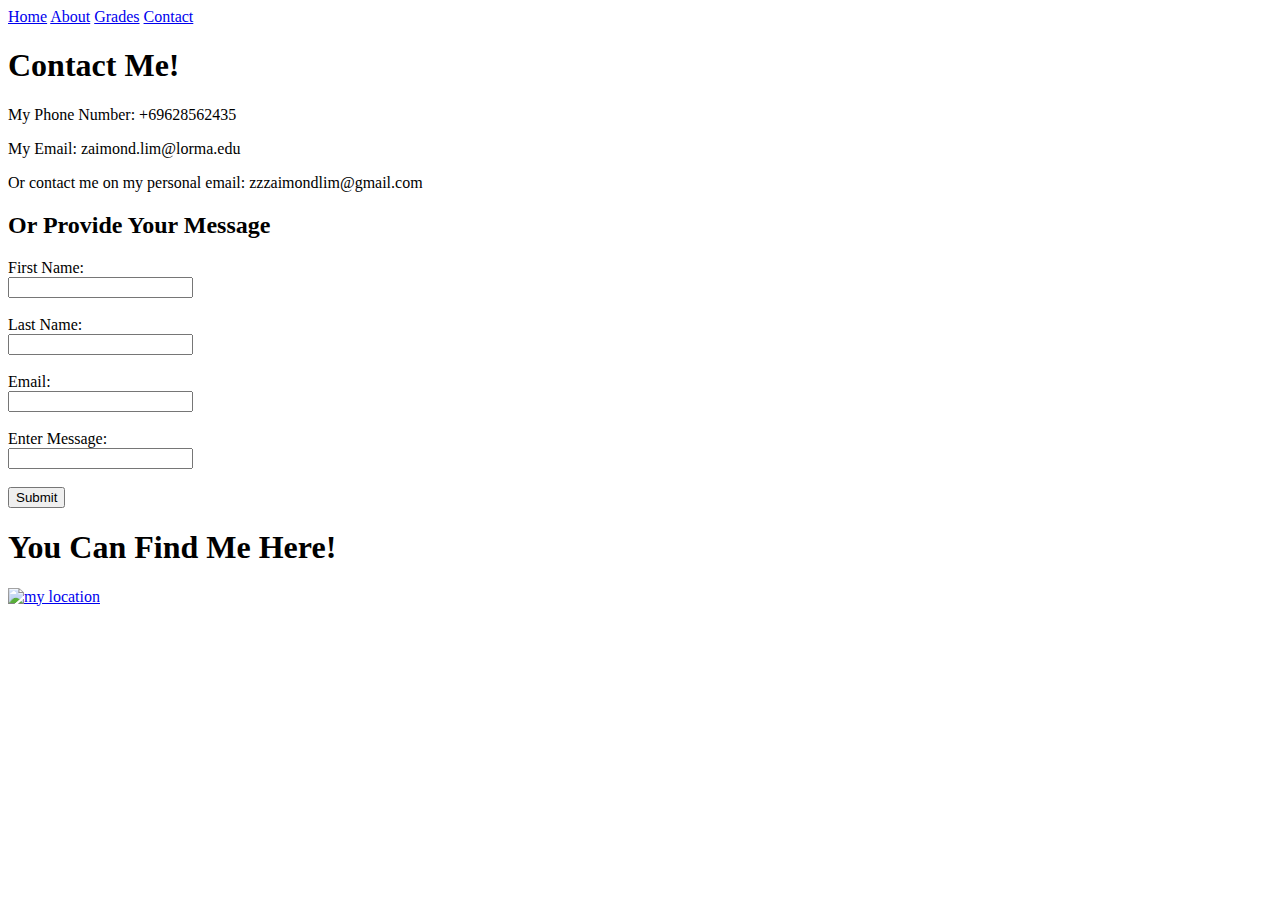
==== HTML/contact.html @ 1279605c "Final Ver" ====
<!DOCTYPE html>
<html lang="en">
<head>
    <meta charset="UTF-8">
    <meta name="viewport" content="width=device-width, initial-scale=1.0">
    <title>Contact Me!</title>
    <link rel="stylesheet" href="/main-repository-webdev/STYLES/styles_contact.css">
</head>
<body>
    <nav>
        <a href="/main-repository-webdev/HTML/portfolio_official.html">Home</a>
        <a href="/main-repository-webdev/HTML/aboutme.html">About</a>
        <a href="/main-repository-webdev/HTML/grades.html">Grades</a>
        <a class="active" href="/main-repository-webdev/HTML/contact.html">Contact</a>
    </nav>

    <main>
        <h1>Contact Me!</h1>
        <p>My Phone Number: +69628562435</p>
        <p>My Email: zaimond.lim@lorma.edu</p>
        <p>Or contact me on my personal email: zzzaimondlim@gmail.com</p>

        <h2>Or Provide Your Message</h2>
        <form>
            <label for="fname">First Name:</label><br>
            <input type="text" id="fname" name="fname" required><br><br>

            <label for="lname">Last Name:</label><br>
            <input type="text" id="lname" name="lname" required><br><br>

            <label for="email">Email:</label><br>
            <input type="email" id="email" name="email" required><br><br>

            <label for="message">Enter Message:</label><br>
            <input type="text" id="text" name="text" required><br><br>

            <button type="submit">Submit</button>
        </form>

        <h1>You Can Find Me Here!</h1>
        <a href="https://maps.app.goo.gl/e7GhP8UNWNtWoNNN8" target="_blank">
            <img src="/main-repository-webdev/Images/Screenshot 2025-02-13 101548.png" alt="my location" width="1920px" title="Find me Here!">
        </a>
    </main>
</body>
</html>
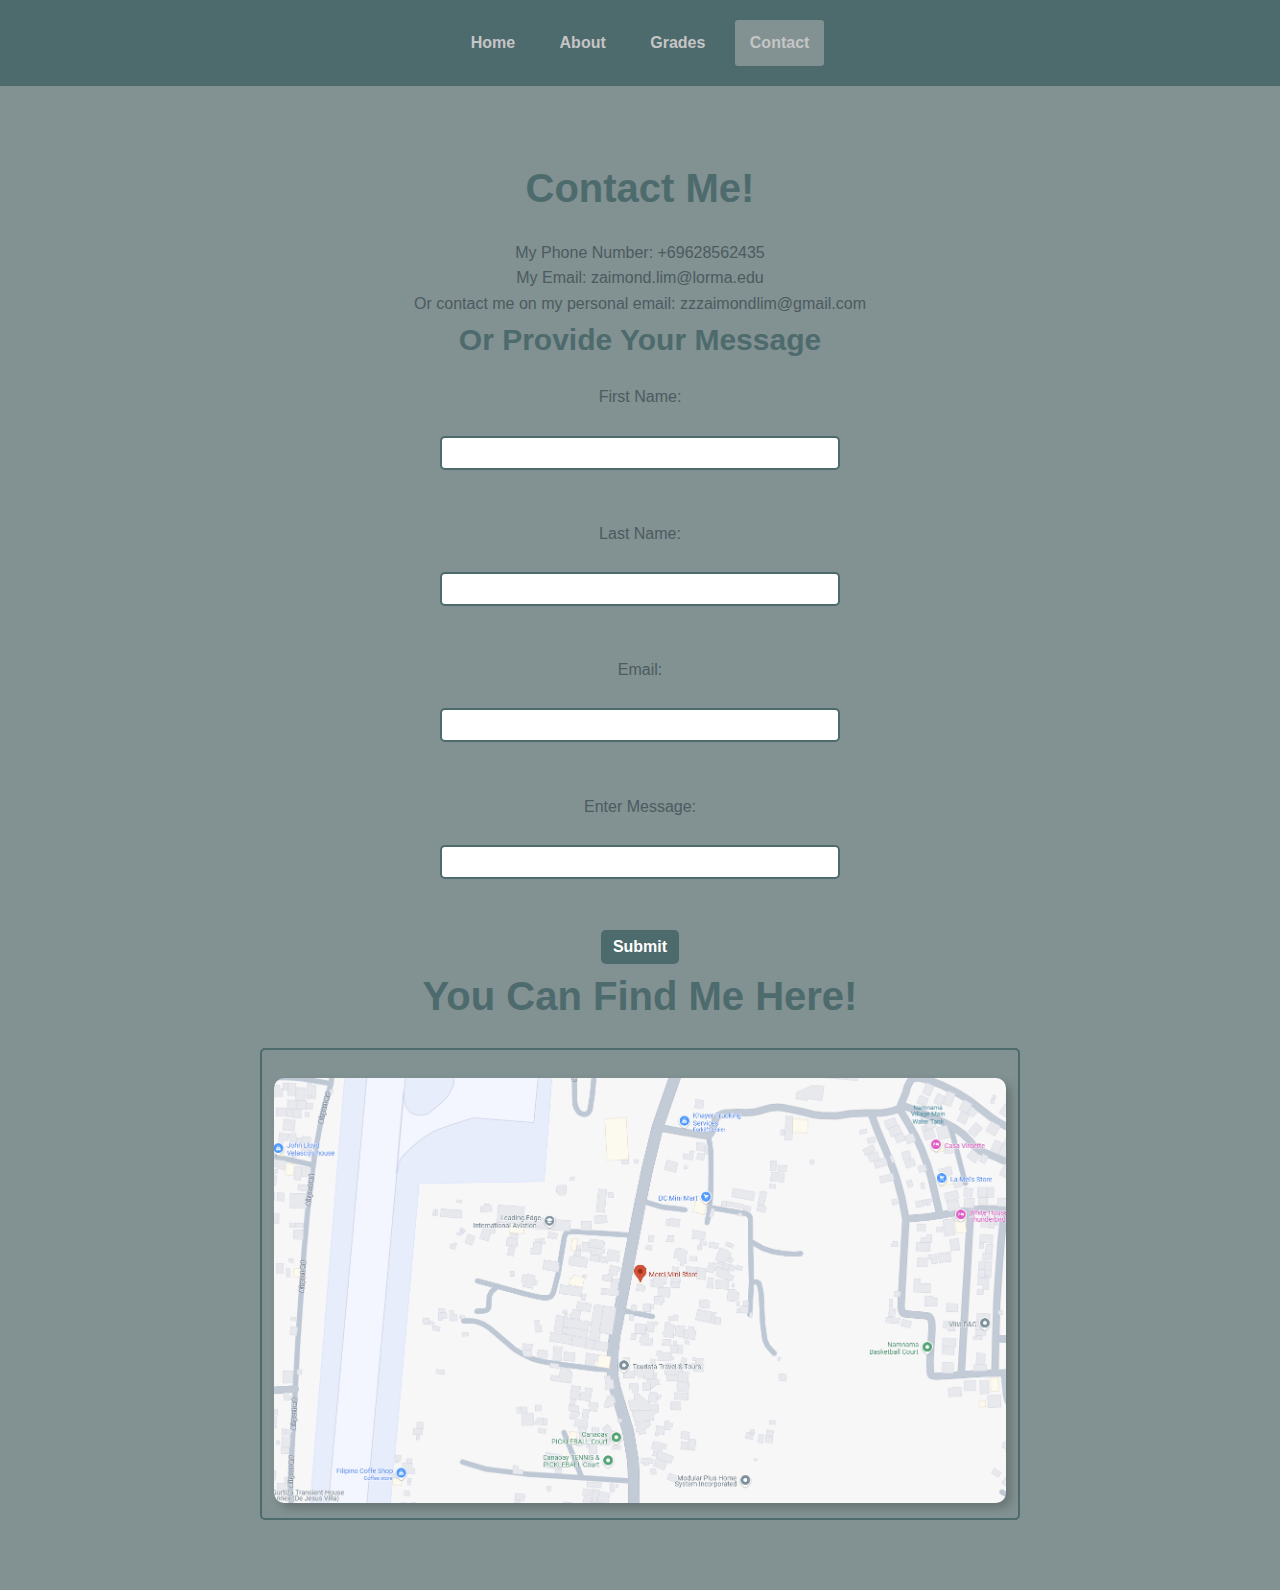
==== commit 1c3e2511: "Final Commit" ====
--- a/HTML/contact.html
+++ b/HTML/contact.html
@@ -1,46 +1,52 @@
 <!DOCTYPE html>
 <html lang="en">
-<head>
-    <meta charset="UTF-8">
-    <meta name="viewport" content="width=device-width, initial-scale=1.0">
+  <head>
+    <meta charset="UTF-8" />
+    <meta name="viewport" content="width=device-width, initial-scale=1.0" />
     <title>Contact Me!</title>
-    <link rel="stylesheet" href="/main-repository-webdev/STYLES/styles_contact.css">
-</head>
-<body>
+    <link rel="stylesheet" href="/STYLES/styles.css" />
+  </head>
+  <body>
     <nav>
-        <a href="/main-repository-webdev/HTML/portfolio_official.html">Home</a>
-        <a href="/main-repository-webdev/HTML/aboutme.html">About</a>
-        <a href="/main-repository-webdev/HTML/grades.html">Grades</a>
-        <a class="active" href="/main-repository-webdev/HTML/contact.html">Contact</a>
+      <a href="portfolio_official.html">Home</a>
+      <a href="aboutme.html">About</a>
+      <a href="grades.html">Grades</a>
+      <a class="active" href="contact.html">Contact</a>
     </nav>
 
-    <main>
-        <h1>Contact Me!</h1>
-        <p>My Phone Number: +69628562435</p>
-        <p>My Email: zaimond.lim@lorma.edu</p>
-        <p>Or contact me on my personal email: zzzaimondlim@gmail.com</p>
+    <main id="center">
+      <h1>Contact Me!</h1>
+      <p>My Phone Number: +69628562435</p>
+      <p>My Email: zaimond.lim@lorma.edu</p>
+      <p>Or contact me on my personal email: zzzaimondlim@gmail.com</p>
 
-        <h2>Or Provide Your Message</h2>
-        <form>
-            <label for="fname">First Name:</label><br>
-            <input type="text" id="fname" name="fname" required><br><br>
+      <h2>Or Provide Your Message</h2>
+      <form>
+        <label for="fname">First Name:</label><br />
+        <input type="text" id="fname" name="fname" required /><br /><br />
 
-            <label for="lname">Last Name:</label><br>
-            <input type="text" id="lname" name="lname" required><br><br>
+        <label for="lname">Last Name:</label><br />
+        <input type="text" id="lname" name="lname" required /><br /><br />
 
-            <label for="email">Email:</label><br>
-            <input type="email" id="email" name="email" required><br><br>
+        <label for="email">Email:</label><br />
+        <input type="email" id="email" name="email" required /><br /><br />
 
-            <label for="message">Enter Message:</label><br>
-            <input type="text" id="text" name="text" required><br><br>
+        <label for="message">Enter Message:</label><br />
+        <input type="text" id="text" name="text" required /><br /><br />
 
-            <button type="submit">Submit</button>
-        </form>
+        <button type="submit">Submit</button>
+      </form>
 
-        <h1>You Can Find Me Here!</h1>
-        <a href="https://maps.app.goo.gl/e7GhP8UNWNtWoNNN8" target="_blank">
-            <img src="/main-repository-webdev/Images/Screenshot 2025-02-13 101548.png" alt="my location" width="1920px" title="Find me Here!">
-        </a>
+      <h1>You Can Find Me Here!</h1>
+      <a href="https://maps.app.goo.gl/e7GhP8UNWNtWoNNN8" target="_blank">
+        <img
+          id="location"
+          src="/Images/Screenshot 2025-02-13 101548.png"
+          alt="my location"
+          width="1920px"
+          title="Find me Here!"
+        />
+      </a>
     </main>
-</body>
+  </body>
 </html>
--- a/STYLES/styles.css
+++ b/STYLES/styles.css
@@ -0,0 +1,207 @@
+* {
+  margin: 0;
+  padding: 0;
+  box-sizing: border-box;
+}
+
+body {
+  font-family: "Poppins", sans-serif;
+  background-color: #829191;
+  color: #4c5b61;
+  line-height: 1.6;
+}
+
+/* Nav */
+nav {
+  background-color: #4d6a6d;
+  padding: 15px;
+  text-align: center;
+}
+
+nav a {
+  margin: 3px;
+  color: #c5c5c5;
+  text-decoration: none;
+  font-weight: bold;
+  padding: 10px 15px;
+  border-radius: 5px;
+}
+
+nav a:hover {
+  background-color: #c5c5c5;
+  color: #4d6a6d;
+}
+
+a {
+  display: inline-block;
+  padding: 8px 12px;
+  border: 2px solid #4d6a6d;
+  border-radius: 5px;
+  text-decoration: none;
+  font-weight: bold;
+}
+
+a:hover {
+  background-color: #4d6a6d;
+  color: #c5c5c5;
+}
+
+a.active {
+  background-color: #829191;
+}
+
+/* Main */
+main {
+  max-width: 800px;
+  margin: 50px auto;
+  text-align: left;
+  padding: 20px;
+}
+
+/* Contact Page */
+#center {
+  max-width: 800px;
+  margin: 50px auto;
+  text-align: center;
+  padding: 20px;
+}
+
+/* Home Page */
+#home {
+  text-align: center;
+  padding: 50px;
+}
+
+/* Headings */
+h1 {
+  font-size: 40px;
+  font-weight: bold;
+  color: #4d6a6d;
+  margin-bottom: 20px;
+  text-align: center;
+}
+
+#greet {
+  font-size: 50px;
+  font-weight: bold;
+  color: #4d6a6d;
+}
+
+h2 {
+  font-size: 30px;
+  font-weight: bold;
+  color: #4d6a6d;
+  margin-bottom: 20px;
+  text-align: center;
+}
+
+h3 {
+  text-align: justify;
+  color: #4c5b61;
+  margin-top: 10px;
+}
+
+/* Texts */
+article p {
+  font-size: 18px;
+  text-align: justify;
+  color: #4c5b61;
+  margin-bottom: 20px;
+}
+
+/* Home Text */
+.div {
+  display: inline-block;
+  vertical-align: middle;
+  max-width: 600px;
+  text-align: left;
+  margin-left: 20px;
+}
+
+/* Form */
+form {
+  display: flex;
+  justify-content: center;
+  flex-direction: column;
+  align-items: center;
+  text-align: center;
+  width: 100%;
+}
+
+label {
+  font-size: 16px;
+  color: #4c5b61;
+}
+
+input[type="text"],
+input[type="email"] {
+  padding: 6px;
+  width: 100%;
+  max-width: 400px;
+  border: 2px solid #4d6a6d;
+  border-radius: 5px;
+  font-size: 16px;
+}
+
+button {
+  padding: 8px 12px;
+  background-color: #4d6a6d;
+  border: none;
+  color: white;
+  font-size: 16px;
+  font-weight: bold;
+  border-radius: 5px;
+  cursor: pointer;
+}
+
+button:hover {
+  background-color: #3b4f50;
+}
+
+/* Table/Grades */
+table {
+  width: 100%;
+  border-collapse: separate;
+  margin: 20px 0;
+}
+
+caption {
+  font-size: 24px;
+  color: #4d6a6d;
+  margin-bottom: 10px;
+  text-align: center;
+}
+
+th,
+td {
+  padding: 12px;
+  text-align: left;
+  border: 1px solid #c5c5c5;
+}
+
+th {
+  background-color: #4d6a6d;
+  color: #c5c5c5;
+}
+
+td {
+  background-color: #c5c5c5;
+}
+
+/* Image */
+img {
+  width: 100%;
+  border-radius: 10px;
+  box-shadow: 5px 5px 10px rgba(0, 0, 0, 0.2);
+  margin-top: 20px;
+  max-width: 100%;
+}
+
+#me {
+  display: inline-block;
+  vertical-align: middle;
+  border-radius: 10px;
+  box-shadow: 5px 5px 10px rgba(0, 0, 0, 0.2);
+  width: 300px;
+  margin-top: 0;
+}
